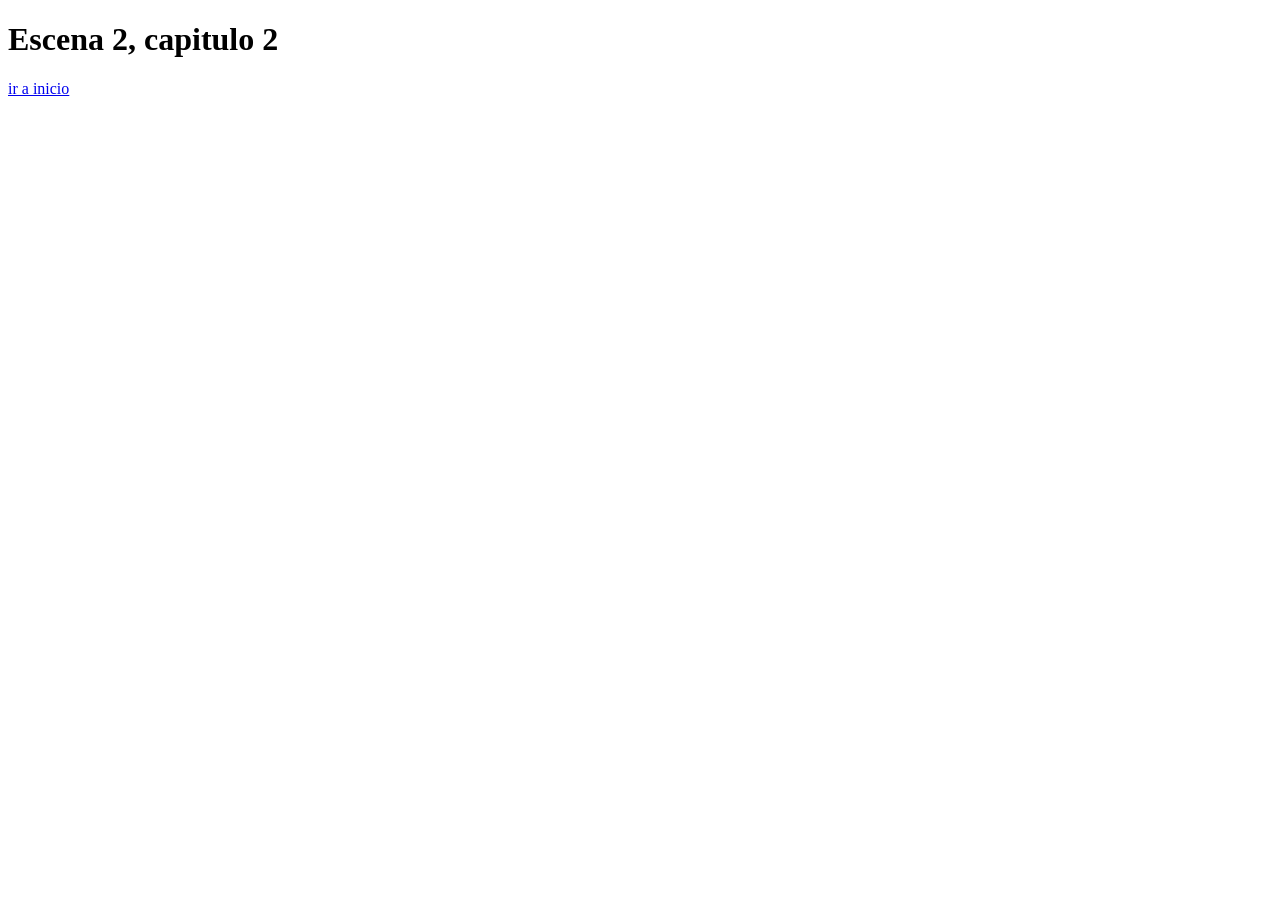
==== escena2.html @ e3be35d4 "imagenes del recorrido" ====
<!DOCTYPE html>
<html lang="en">
<head>
    <meta charset="UTF-8">
    <meta name="viewport" content="width=device-width, initial-scale=1.0">
    <title>Document</title>
<link rel="stylesheet" href="style.css">
<script src="script.js"></script>


</head>
<body>
    <h1> Escena 2, capitulo 2 </h1>

     <a href="index.html"> ir a inicio </a>
    
</body>
</html>
---- style.css ----
img{ 

    width:30vw;

}
#index{ background-image: url("/assets/Nubes\ en\ el\ cielo\ .avif");

}
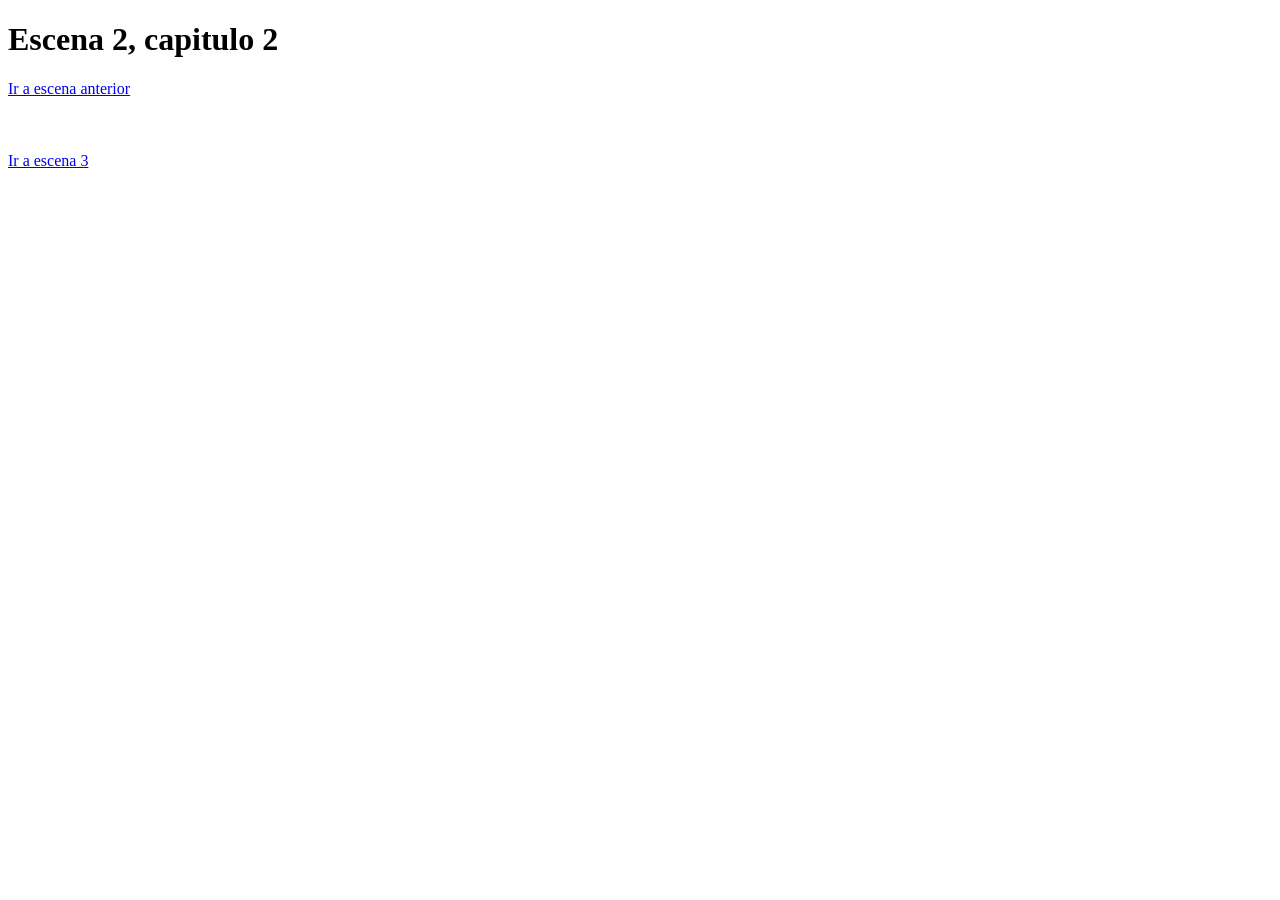
==== commit 295aed35: "super trabajo" ====
--- a/escena2.html
+++ b/escena2.html
@@ -12,7 +12,11 @@
 <body>
     <h1> Escena 2, capitulo 2 </h1>
 
-     <a href="index.html"> ir a inicio </a>
-    
+     <a href="index.html"> Ir a escena anterior </a>
+     <br>
+     <br>
+     <br>
+     <br>
+     <a href="escena3a.html"> Ir a escena 3  </a>
 </body>
 </html>
--- a/style.css
+++ b/style.css
@@ -1,8 +1,15 @@
-img{ 
+img { 
+    width: 30vw;
+}
 
-    width:30vw;
+#index { 
+    background-image: url("/assets/Nubes\ en\ el\ cielo\ .avif");
+    background-size: cover;
+    background-position: center;
+}
 
-}
-#index{ background-image: url("/assets/Nubes\ en\ el\ cielo\ .avif");
-
+#escena6 { 
+    background-image: url("./assets/Cielo\ Rosado.jpg");
+    background-size: cover;
+    background-position: center;
 }
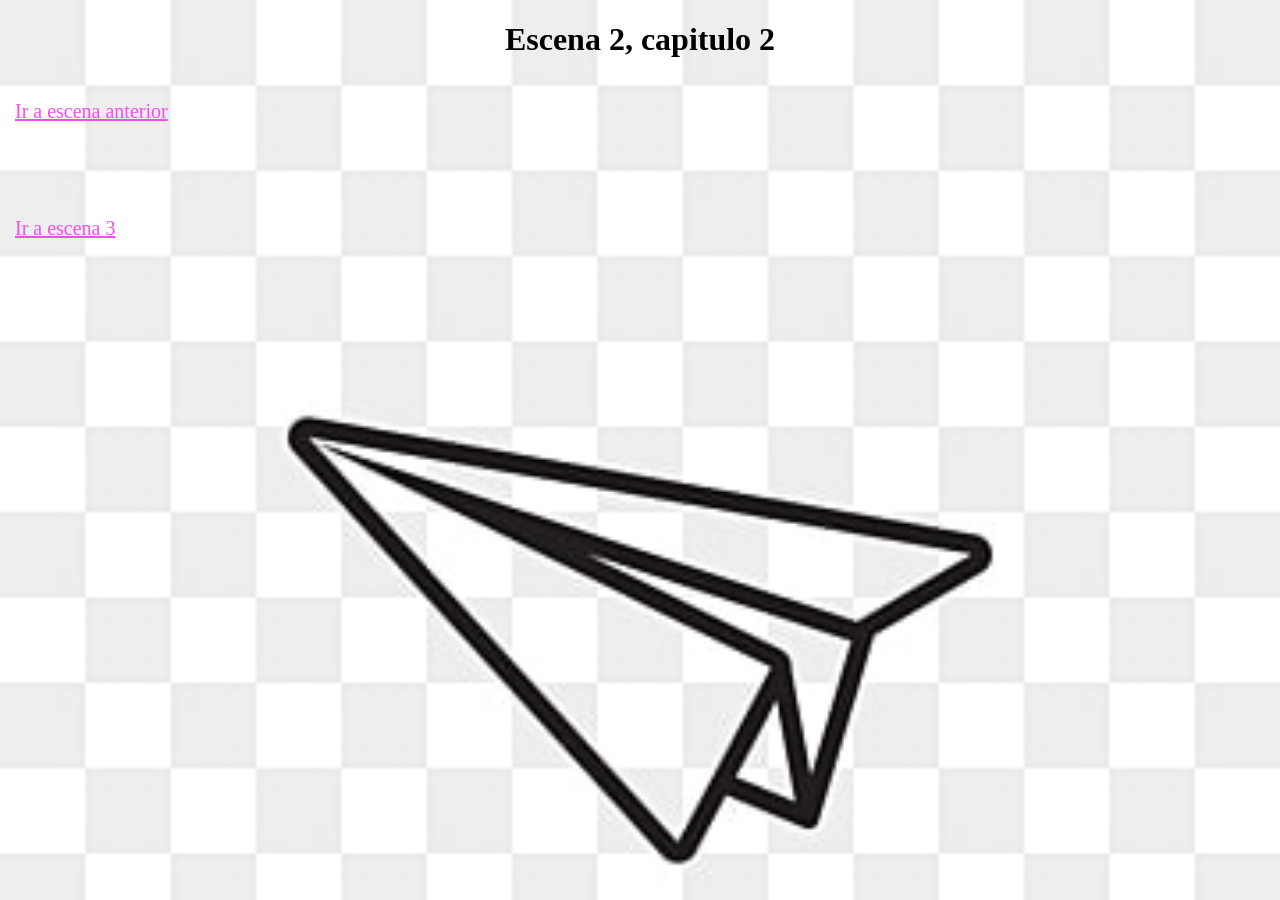
==== commit 35be4714: "ya puse otra imagen" ====
--- a/escena2.html
+++ b/escena2.html
@@ -9,7 +9,7 @@
 
 
 </head>
-<body>
+<body id="escena2">
     <h1> Escena 2, capitulo 2 </h1>
 
      <a href="index.html"> Ir a escena anterior </a>
--- a/style.css
+++ b/style.css
@@ -1,15 +1,56 @@
+html, body {
+    width: 100%;
+    height: 100%;
+    margin: 0;
+    padding: 0;
+    overflow-x: hidden;
+}
+
+h1 {
+    text-align: center;
+}
+
 img { 
-    width: 30vw;
+    max-width: 100%;
+    height: auto;
+    display: block;
 }
 
 #index { 
-    background-image: url("/assets/Nubes\ en\ el\ cielo\ .avif");
+    background-image: url("./assets/Nubes%20en%20el%20cielo%20.avif");
     background-size: cover;
-    background-position: center;
 }
 
 #escena6 { 
-    background-image: url("./assets/Cielo\ Rosado.jpg");
+    background-image: url("./assets/Cielo%20Rosado.jpg");
     background-size: cover;
-    background-position: center;
+    
+}
+
+a {
+    font-size: 20px;
+    padding: 10px 15px;
+    display: inline-block;
+    margin: 10px 0;
+    color: #f34eed;
+}
+
+#escena4 {
+    background-image: url("./assets/Cielo%20estrellado.jpg");
+    background-size: cover;
+}
+
+#escena4 h1,
+#escena4 a {
+    color: white;
+}
+
+#escena5{
+    background-image:url("./assets/Sol.jpg");
+    background-size: cover;
+}
+
+#escena2{ 
+    background-image: url("./assets/avion%20de%20papel.jpg");
+    background-size: cover;
 }
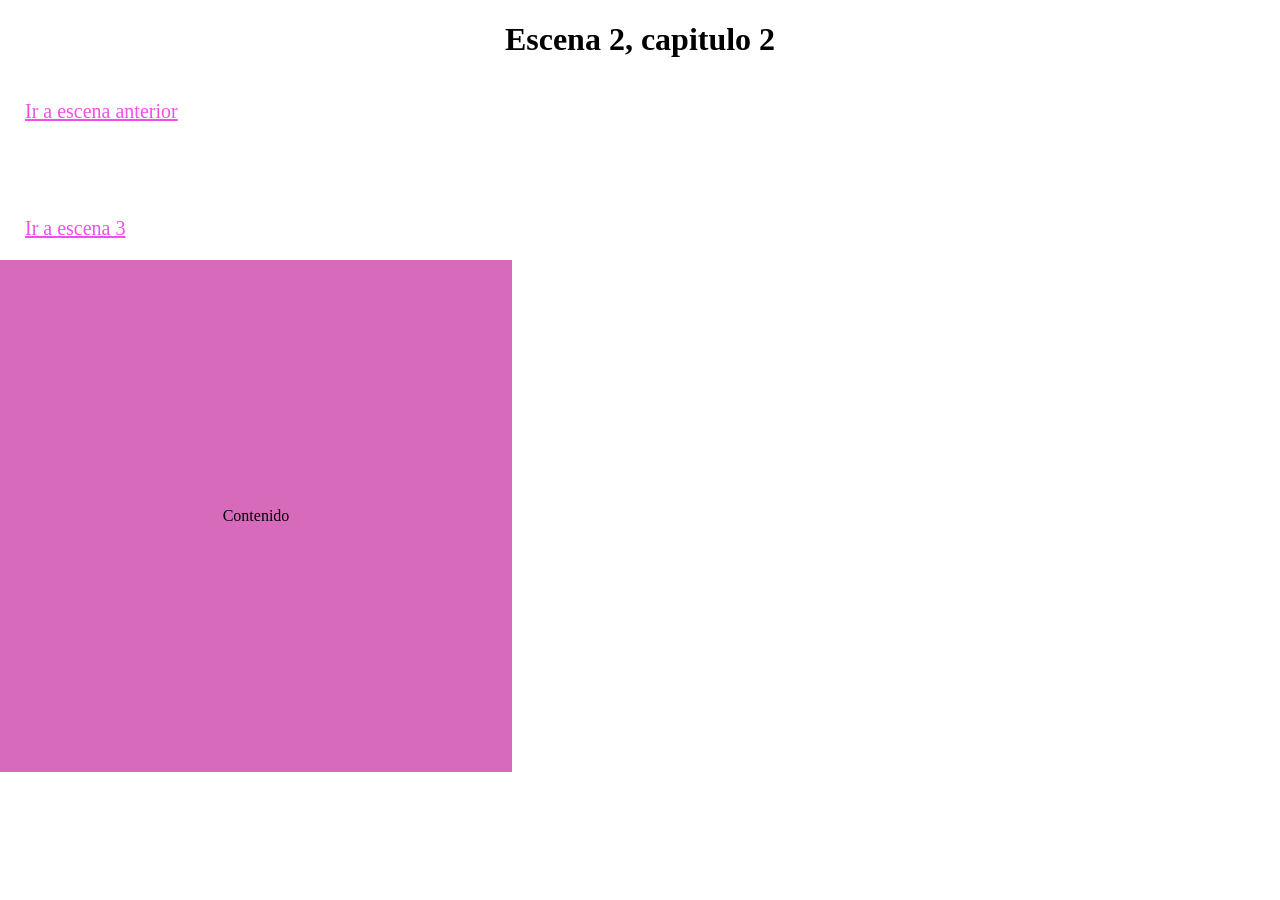
==== commit 5879e4d4: "figura CSS" ====
--- a/escena2.html
+++ b/escena2.html
@@ -18,5 +18,7 @@
      <br>
      <br>
      <a href="escena3a.html"> Ir a escena 3  </a>
+
+     <div id="dibujo">Contenido</div>
 </body>
 </html>
--- a/style.css
+++ b/style.css
@@ -1,14 +1,13 @@
 html, body {
     width: 100%;
     height: 100%;
-    margin: 0;
+     margin: 0;
     padding: 0;
-    overflow-x: hidden;
+ overflow-x: hidden;
 }
 
 h1 {
-    text-align: center;
-}
+   text-align: center;}
 
 img { 
     max-width: 100%;
@@ -21,6 +20,13 @@
     background-size: cover;
 }
 
+#index h1 {
+    font-size: 48px;
+}
+#index a {
+    font-size: 24px;
+}
+
 #escena6 { 
     background-image: url("./assets/Cielo%20Rosado.jpg");
     background-size: cover;
@@ -31,7 +37,7 @@
     font-size: 20px;
     padding: 10px 15px;
     display: inline-block;
-    margin: 10px 0;
+    margin: 10px ;
     color: #f34eed;
 }
 
@@ -51,6 +57,29 @@
 }
 
 #escena2{ 
-    background-image: url("./assets/avion%20de%20papel.jpg");
+    background-image: url("./assets/\ mar\ .jpg");
     background-size: cover;
+}
+
+#escena3a {
+background-color: rgb(121, 179, 240);
+}
+
+
+#dibujo {
+    width: 40vw;
+    height: 40vw;
+    background-color: rgb(215, 106, 186);
+    display: flex;
+    justify-content: center;
+    align-items: center;
+    animation-name: cambiarelcolor;
+    animation-duration: 8s;
+    animation-iteration-count: infinite;
+}
+
+@keyframes cambiarelcolor {
+    0% { background-color: rgb(0, 31, 188); }
+    50% { background-color: rgb(106, 186, 215); }
+    100% { background-color: rgb(106, 150, 215); }
 }
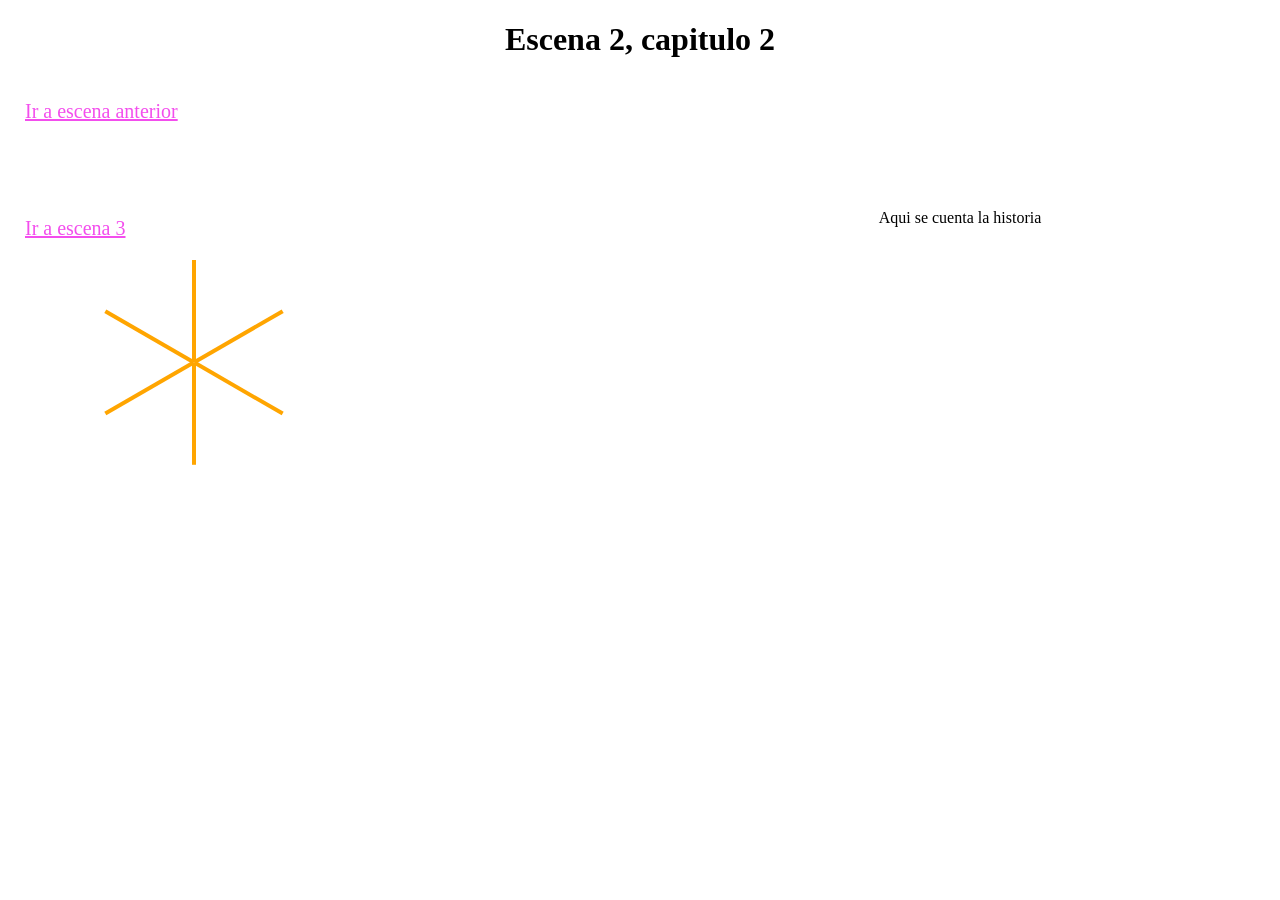
==== commit 9534871e: "se hizo un perrsonaje un pajaro en css" ====
--- a/escena2.html
+++ b/escena2.html
@@ -19,6 +19,16 @@
      <br>
      <a href="escena3a.html"> Ir a escena 3  </a>
 
-     <div id="dibujo">Contenido</div>
-</body>
-</html>+     <div id="dibujo">Aqui se cuenta la historia </div>
+  
+
+     
+  <div class="rayos">
+    <div class="rayo"></div>
+    <div class="rayo"></div>
+    <div class="rayo"></div>
+    <div class="rayo"></div>
+    <div class="rayo"></div>
+    <div class="rayo"></div>
+  </div>
+</div>
--- a/style.css
+++ b/style.css
@@ -67,19 +67,137 @@
 
 
 #dibujo {
-    width: 40vw;
-    height: 40vw;
-    background-color: rgb(215, 106, 186);
+    width: 20vw;
+    height: 20vw;
     display: flex;
     justify-content: center;
     align-items: center;
     animation-name: cambiarelcolor;
     animation-duration: 8s;
     animation-iteration-count: infinite;
+    border-radius: 50%;
+    position: absolute;
+    top: 10%;
+    right: 15%;
 }
 
 @keyframes cambiarelcolor {
-    0% { background-color: rgb(0, 31, 188); }
-    50% { background-color: rgb(106, 186, 215); }
-    100% { background-color: rgb(106, 150, 215); }
-}+    0% { background-color: rgb(188, 100, 0); }
+    50% { background-color: rgb(247, 172, 21); }
+    100% { background-color: rgb(255, 238, 0); }
+}
+
+
+.rayos {
+  position: absolute;
+  width: 30vw;   
+  height: 30vw;
+  animation: girar 10s linear infinite;
+}
+
+
+.rayo {
+  position: absolute;
+  width: 4px;
+  height: 8vw;   
+  background: orange;
+  top: 0;
+  left: 50%;
+  transform-origin: bottom center;
+}
+
+
+.rayo:nth-child(1) { transform: rotate(0deg); }
+.rayo:nth-child(2) { transform: rotate(60deg); }
+.rayo:nth-child(3) { transform: rotate(120deg); }
+.rayo:nth-child(4) { transform: rotate(180deg); }
+.rayo:nth-child(5) { transform: rotate(240deg); }
+.rayo:nth-child(6) { transform: rotate(300deg); }
+
+
+@keyframes girar {
+  from { transform: rotate(0deg); }
+  to   { transform: rotate(360deg); }
+}
+ 
+.contenedor-pajaro  {
+  display: flex;
+  justify-content: center;
+  align-items: center;
+  height: 200px;
+}
+
+.pajaro {
+  position: relative;
+  width: 100px;
+  height: 60px;
+  transform: scale(2); 
+  transform-origin: center; 
+}
+
+.cuerpo {
+  position: absolute;
+  width: 80px;
+  height: 40px;
+  background: #3498db;
+  border-radius: 0 0 100px 100px; /* Forma de media luna */
+  top: 20px;
+}
+
+
+.cabeza {
+  position: absolute;
+  width: 35px;
+  height: 35px;
+  background: #3498db;
+  border-radius: 50%;
+  left: 55px;
+  top: 0;
+}
+
+.ojo {
+  position: absolute;
+  width: 6px;
+  height: 6px;
+  background: white;
+  border-radius: 50%;
+  left: 75px;
+  top: 10px;
+  z-index: 2;
+}
+
+
+.pico {
+  position: absolute;
+  width: 0;
+  height: 0;
+  border-top: 5px solid transparent;
+  border-bottom: 5px solid transparent;
+  border-left: 15px solid #f39c12;
+  left: 88px;
+  top: 12px;
+}
+
+.ala {
+  position: absolute;
+  width: 40px;
+  height: 25px;
+  background: #2980b9;
+  border-radius: 50% 50% 0 0;
+  left: 20px;
+  top: 15px;
+  transform-origin: bottom;
+  animation: fly 0.4s ease-in-out infinite alternate; /* Animación infinita */
+}
+
+
+@keyframes fly {
+  from {
+    transform: rotate(0deg);
+  }
+  to {
+    transform: rotate(-60deg);
+  }
+
+}
+
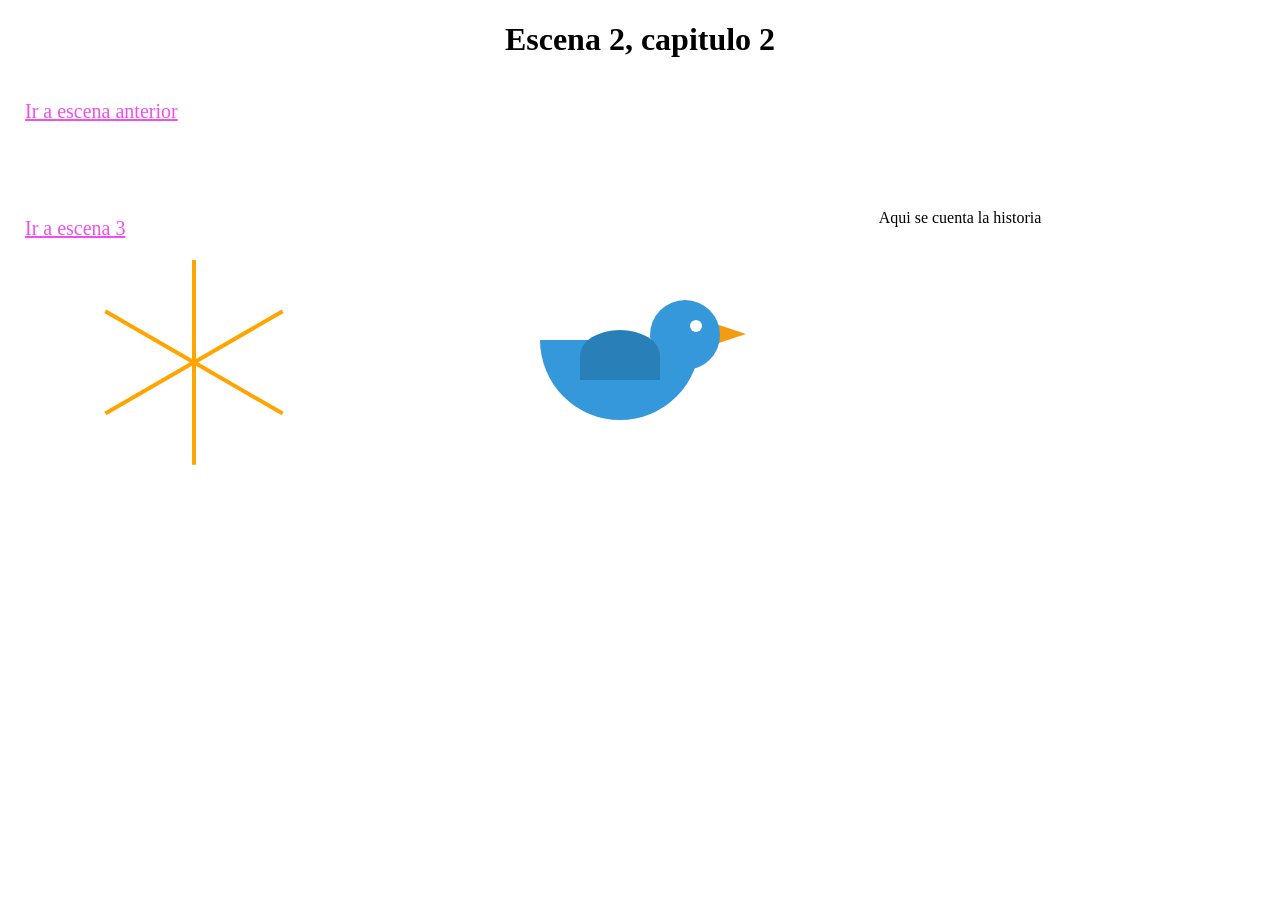
==== commit bfc35b35: "cambie el video" ====
--- a/escena2.html
+++ b/escena2.html
@@ -22,7 +22,7 @@
      <div id="dibujo">Aqui se cuenta la historia </div>
   
 
-     
+
   <div class="rayos">
     <div class="rayo"></div>
     <div class="rayo"></div>
@@ -32,3 +32,13 @@
     <div class="rayo"></div>
   </div>
 </div>
+
+<div class="contenedor-pajaro">
+  <div class="pajaro">
+    <div class="pico"></div>
+    <div class="cabeza"></div>
+    <div class="ojo"></div>
+    <div class="cuerpo"></div>
+    <div class="ala"></div>
+  </div>
+</div>
--- a/style.css
+++ b/style.css
@@ -201,3 +201,30 @@
 
 }
 
+.video-background {
+  position: fixed;
+  top: 0;
+  left: 0;
+  width: 100vw;
+  height: 100vh;
+  z-index: -1;
+  pointer-events: none; /* Evita que el usuario haga clic en el video */
+  overflow: hidden;
+}
+
+.video-background iframe {
+  width: 100vw;
+  height: 56.25vw; /* Mantiene proporción 16:9 */
+  min-height: 100vh;
+  min-width: 177.77vh; /* 100 * 16 / 9 */
+  position: absolute;
+  top: 50%;
+  left: 50%;
+  transform: translate(-50%, -50%);
+}
+
+.contenido {
+  position: relative;
+  color: white;
+  z-index: 1;
+}
